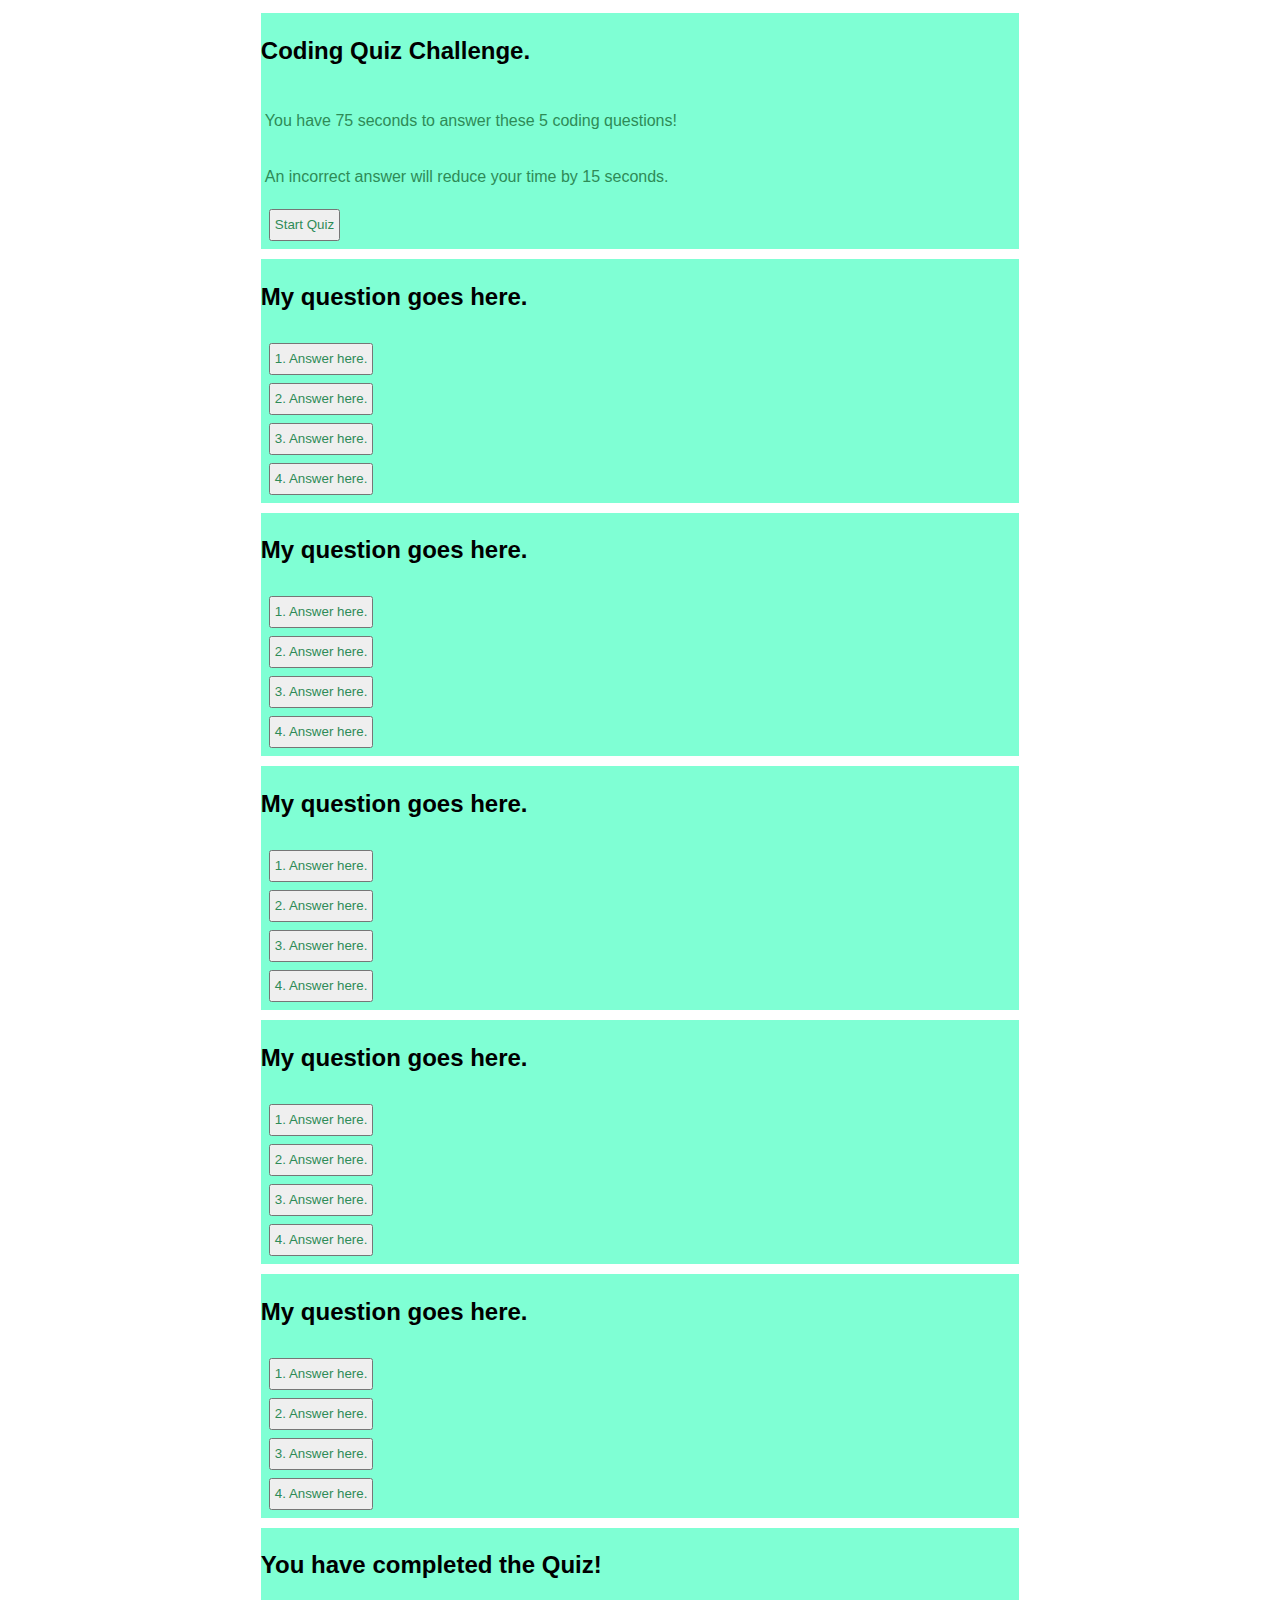
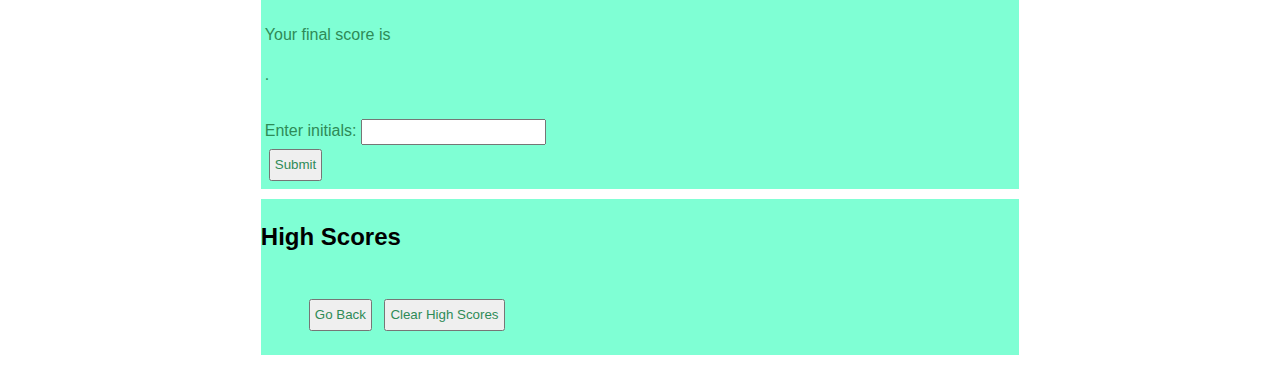
==== index.html @ c6166e39 "added an input field for high score initials and added a place for a high score list to populate" ====
<!DOCTYPE html>
<html lang="en">
<head>
    <meta charset="UTF-8">
    <meta name="viewport" content="width=device-width, initial-scale=1.0">
    <title>Code Quiz</title>
    <link rel="stylesheet" href="style.css">
</head>
<body>
    <header>
        <div id = "high-scores"></div>
        <div id = "timer"></div>
    </header>

    <main>
        <div class = "centering">
            <div class = "question-card" id="starter">
                <h2>Coding Quiz Challenge.</h2>
                <div class = "answers">
                    <p>You have 75 seconds to answer these 5 coding questions! </p>
                    <p>An incorrect answer will reduce your time by 15 seconds.</p>
                    <button id="start">Start Quiz</button>
                </div>
            </div>
        </div>
        <div class = "centering">
            <div class = "question-card" id="question1">
                <h2>My question goes here.</h2>
                <div class = "answers">
                    <button>1. Answer here. </button>
                    <button>2. Answer here. </button>
                    <button>3. Answer here. </button>
                    <button>4. Answer here. </button>
            
                </div>
            </div>
        </div>
        <div class = "centering">
            <div class = "question-card" id="question2">
                <h2>My question goes here.</h2>
                <div class = "answers">
                    <button>1. Answer here. </button>
                    <button>2. Answer here. </button>
                    <button>3. Answer here. </button>
                    <button>4. Answer here. </button>
            
                </div>
            </div>
        </div>
        <div class = "centering">
            <div class = "question-card" id="question3">
                <h2>My question goes here.</h2>
                <div class = "answers">
                    <button>1. Answer here. </button>
                    <button>2. Answer here. </button>
                    <button>3. Answer here. </button>
                    <button>4. Answer here. </button>
            
                </div>
            </div>
        </div>
        <div class = "centering">
            <div class = "question-card" id="question4">
                <h2>My question goes here.</h2>
                <div class = "answers">
                    <button>1. Answer here. </button>
                    <button>2. Answer here. </button>
                    <button>3. Answer here. </button>
                    <button>4. Answer here. </button>
            
                </div>
            </div>
        </div>
        <div class = "centering">
            <div class = "question-card" id="question5">
                <h2>My question goes here.</h2>
                <div class = "answers">
                    <button>1. Answer here. </button>
                    <button>2. Answer here. </button>
                    <button>3. Answer here. </button>
                    <button>4. Answer here. </button>
            
                </div>
            </div>
        </div>
        <div class = "centering">
            <div class = "question-card" id="finished">
                <h2>You have completed the Quiz!</h2>
                <div class = "answers">
                    <p>Your final score is <div id="final-score"></div>. </p>
                    <form>
                        <label>Enter initials:</label>
                        <input type="text" id="initials"/>
                    </form> <button id="submit">Submit</button>
                   
                </div>
            </div>
        </div>
        <div class = "centering">
            <div class = "question-card" id="high-scores">
                <h2>High Scores</h2>
                <div class = "answers">
                    <ul id="high-scores-list">
                    <button >Go Back </button> <button>Clear High Scores</button>
                </div>
            </div>
        </div>


    </main>

<script src="script.js"></script>
</body>
</html>
---- style.css ----
* {
    font-size:16ems;
    line-height: 1.5;
    color:seagreen;
    font-family: 'Exo 2', sans-serif;
}

h2 {
    font-size: 150%;
    color: black;
}

.question-card {
    width: 60%;
    display: flex;
    flex-direction: column;
    justify-content:flex-start;
    background-color:aquamarine;
    margin:5px;
    
}

.answers{
    display:flex;
    flex-direction:column;
    justify-content:flex-start;
    align-items:flex-start;
    padding:2px;
    margin: 2px;
}

.answers button{
    padding:4px;
    margin: 4px;
}
.centering {
    display:flex;
    justify-content:center;
    align-items:center;
}
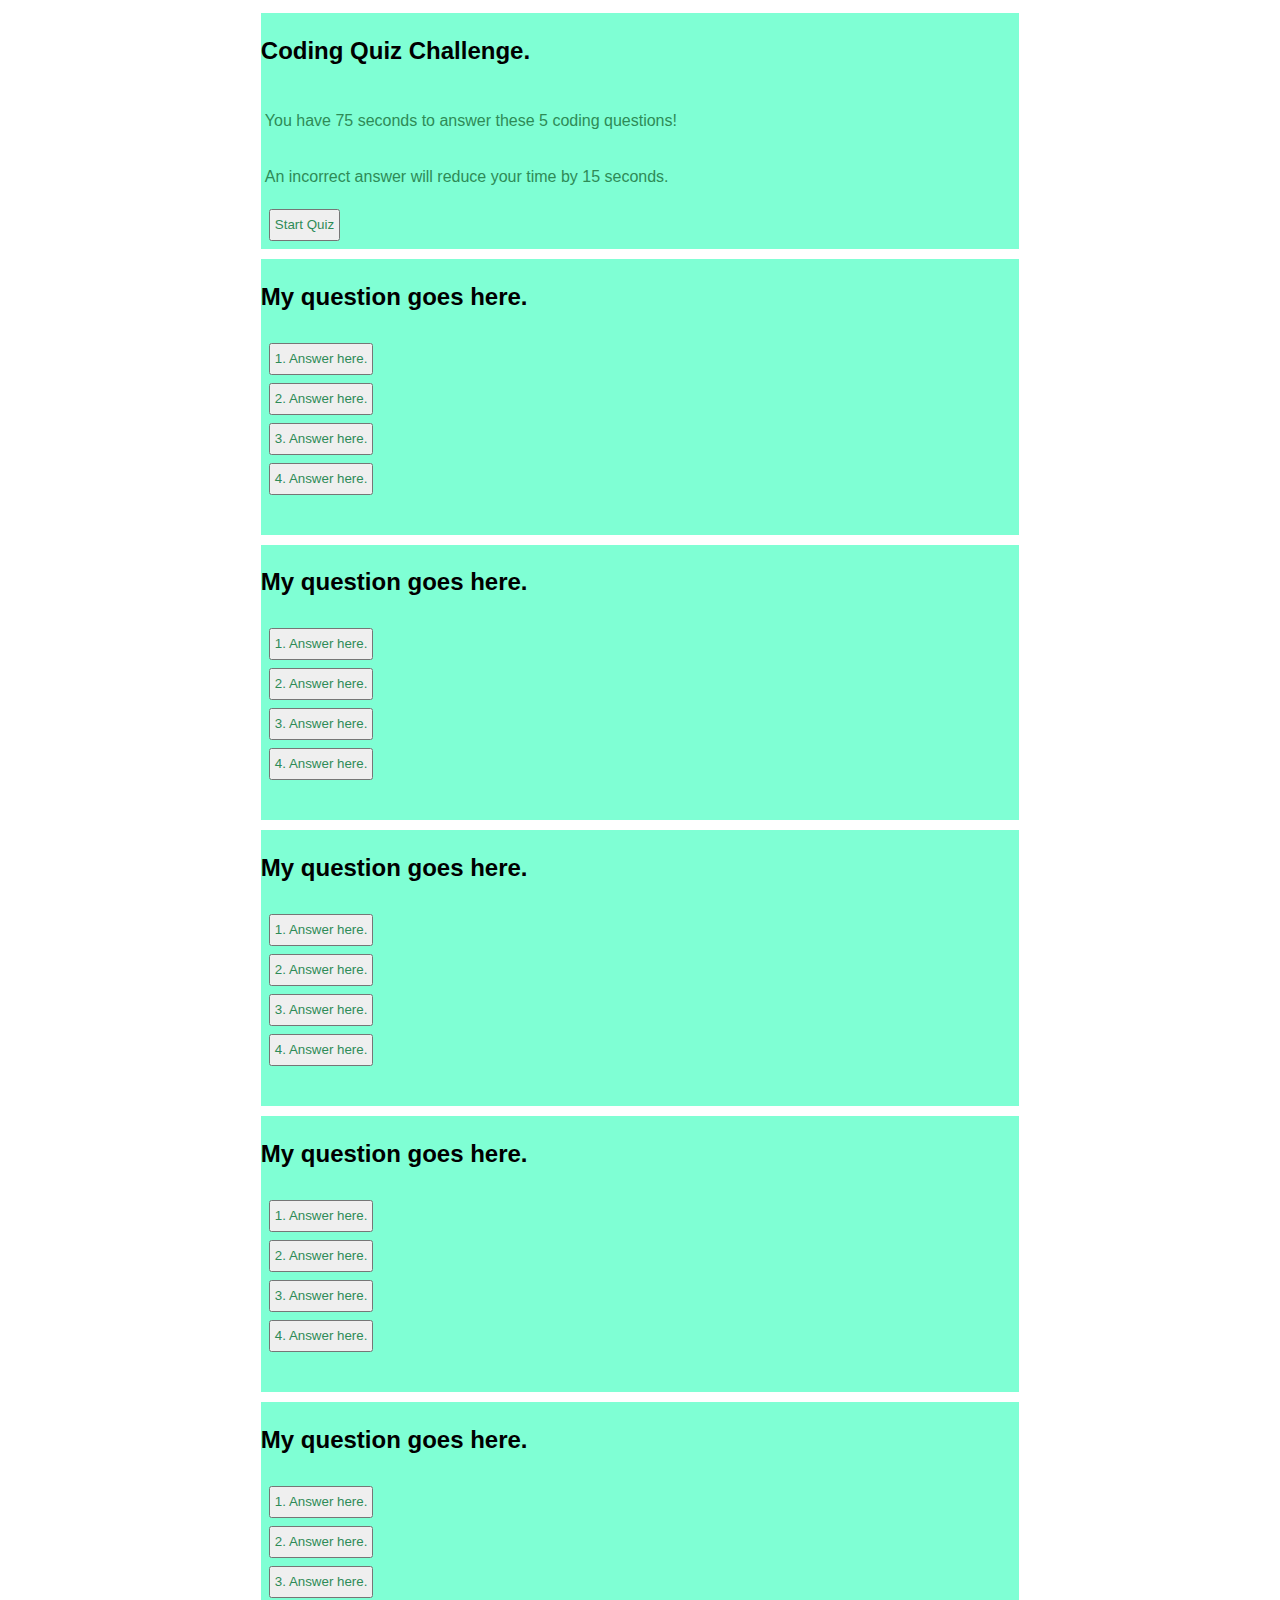
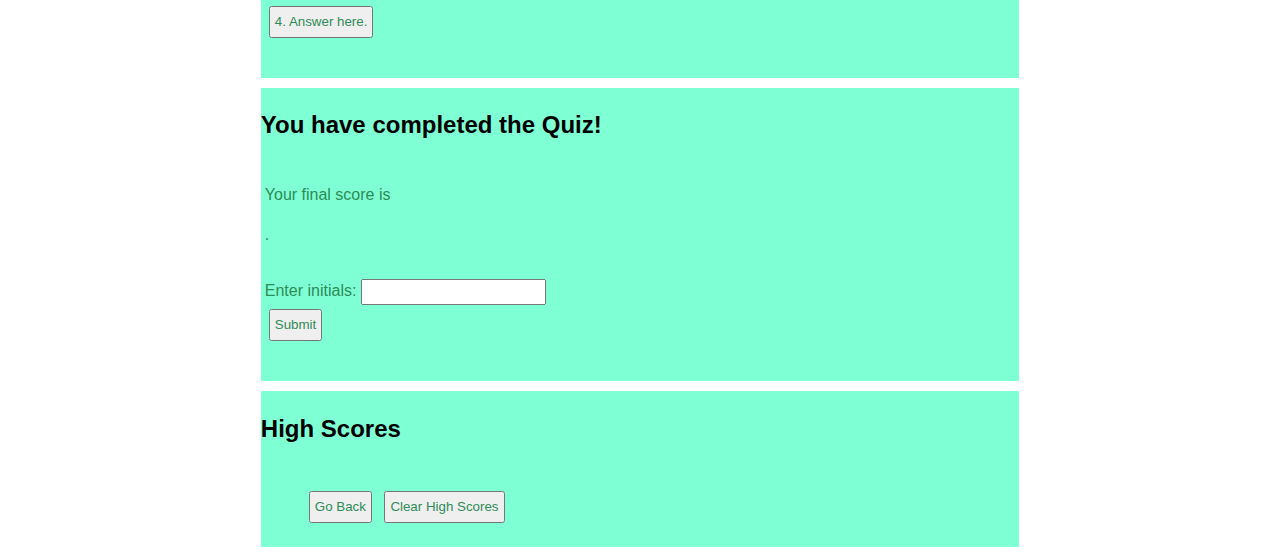
==== commit 900cbeab: "added a space in the html to populate whether the previous question was right or wrong" ====
--- a/index.html
+++ b/index.html
@@ -27,60 +27,60 @@
             <div class = "question-card" id="question1">
                 <h2>My question goes here.</h2>
                 <div class = "answers">
-                    <button>1. Answer here. </button>
-                    <button>2. Answer here. </button>
-                    <button>3. Answer here. </button>
-                    <button>4. Answer here. </button>
-            
+                    <button class = "incorrect">1. Answer here. </button>
+                    <button class = "correct">2. Answer here. </button>
+                    <button class = "incorrect">3. Answer here. </button>
+                    <button class = "incorrect">4. Answer here. </button>
                 </div>
+                <p id="right-wrong"></p>
             </div>
         </div>
         <div class = "centering">
             <div class = "question-card" id="question2">
                 <h2>My question goes here.</h2>
                 <div class = "answers">
-                    <button>1. Answer here. </button>
-                    <button>2. Answer here. </button>
-                    <button>3. Answer here. </button>
-                    <button>4. Answer here. </button>
-            
+                    <button class = "correct">1. Answer here. </button>
+                    <button class = "incorrect">2. Answer here. </button>
+                    <button class = "incorrect">3. Answer here. </button>
+                    <button class = "incorrect">4. Answer here. </button>
                 </div>
+                <p id="right-wrong"></p>
             </div>
         </div>
         <div class = "centering">
             <div class = "question-card" id="question3">
                 <h2>My question goes here.</h2>
                 <div class = "answers">
-                    <button>1. Answer here. </button>
-                    <button>2. Answer here. </button>
-                    <button>3. Answer here. </button>
-                    <button>4. Answer here. </button>
-            
+                    <button class = "incorrect">1. Answer here. </button>
+                    <button class = "incorrect">2. Answer here. </button>
+                    <button class = "correct">3. Answer here. </button>
+                    <button class = "incorrect">4. Answer here. </button>
                 </div>
+                <p id="right-wrong"></p>
             </div>
         </div>
         <div class = "centering">
             <div class = "question-card" id="question4">
                 <h2>My question goes here.</h2>
                 <div class = "answers">
-                    <button>1. Answer here. </button>
-                    <button>2. Answer here. </button>
-                    <button>3. Answer here. </button>
-                    <button>4. Answer here. </button>
-            
+                    <button class = "incorrect">1. Answer here. </button>
+                    <button class = "incorrect">2. Answer here. </button>
+                    <button class = "incorrect">3. Answer here. </button>
+                    <button class = "correct">4. Answer here. </button>
                 </div>
+                <p id="right-wrong"></p>
             </div>
         </div>
         <div class = "centering">
             <div class = "question-card" id="question5">
                 <h2>My question goes here.</h2>
                 <div class = "answers">
-                    <button>1. Answer here. </button>
-                    <button>2. Answer here. </button>
-                    <button>3. Answer here. </button>
-                    <button>4. Answer here. </button>
-            
+                    <button class = "correct">1. Answer here. </button>
+                    <button class = "incorrect">2. Answer here. </button>
+                    <button class = "incorrect">3. Answer here. </button>
+                    <button class = "incorrect">4. Answer here. </button>
                 </div>
+                <p id="right-wrong"></p>
             </div>
         </div>
         <div class = "centering">
@@ -92,8 +92,8 @@
                         <label>Enter initials:</label>
                         <input type="text" id="initials"/>
                     </form> <button id="submit">Submit</button>
-                   
                 </div>
+                <p id="right-wrong"></p>
             </div>
         </div>
         <div class = "centering">
@@ -101,12 +101,10 @@
                 <h2>High Scores</h2>
                 <div class = "answers">
                     <ul id="high-scores-list">
-                    <button >Go Back </button> <button>Clear High Scores</button>
+                    <button id ="go-back">Go Back </button> <button id ="clear-high-scores">Clear High Scores</button>
                 </div>
             </div>
         </div>
-
-
     </main>
 
 <script src="script.js"></script>
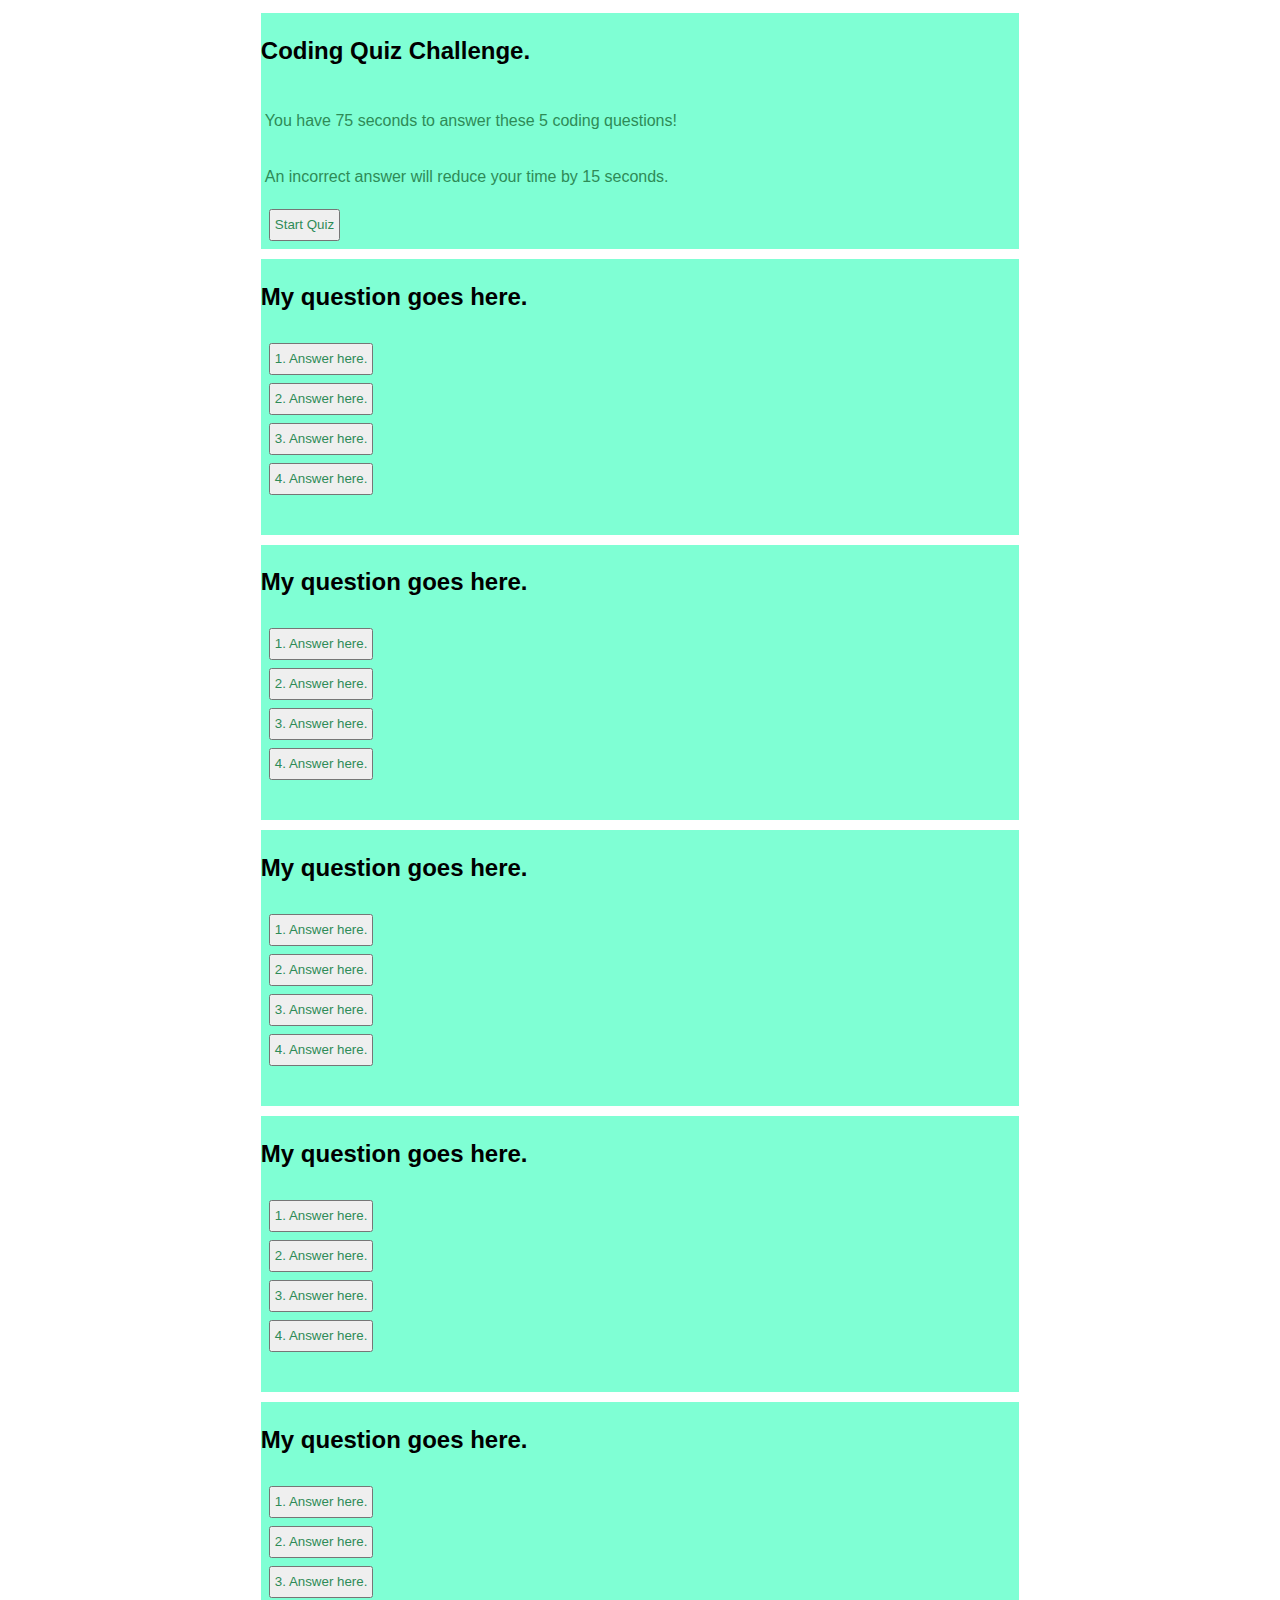
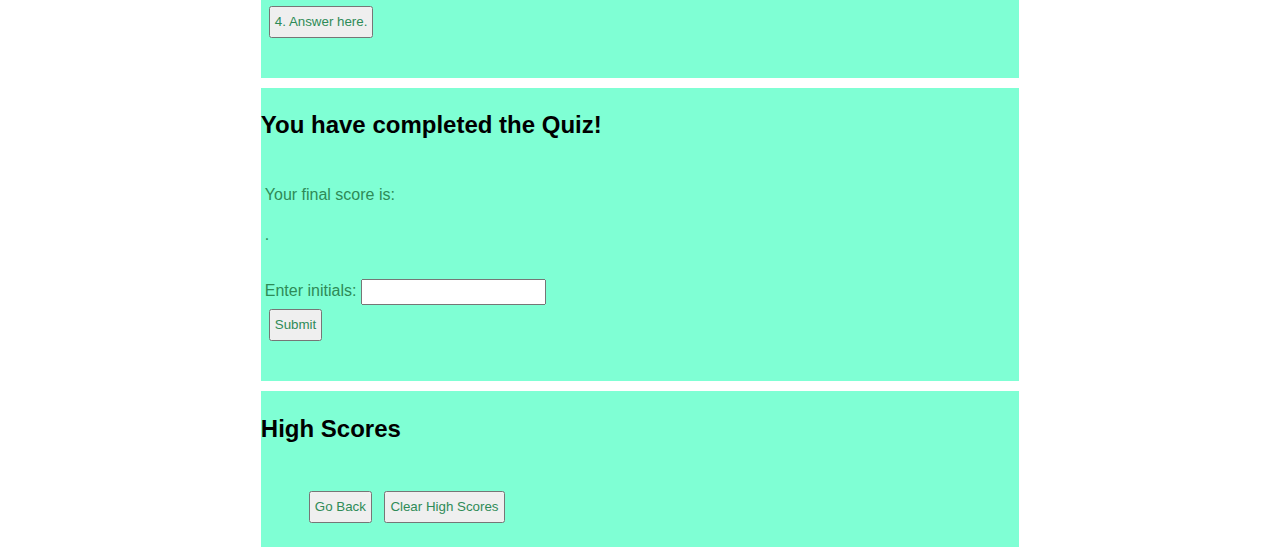
==== commit 2096a694: "wrote timer function" ====
--- a/index.html
+++ b/index.html
@@ -32,7 +32,7 @@
                     <button class = "incorrect">3. Answer here. </button>
                     <button class = "incorrect">4. Answer here. </button>
                 </div>
-                <p id="right-wrong"></p>
+                <ul class="right-wrong"></ul>
             </div>
         </div>
         <div class = "centering">
@@ -44,7 +44,7 @@
                     <button class = "incorrect">3. Answer here. </button>
                     <button class = "incorrect">4. Answer here. </button>
                 </div>
-                <p id="right-wrong"></p>
+                <ul class="right-wrong"></ul>
             </div>
         </div>
         <div class = "centering">
@@ -56,7 +56,7 @@
                     <button class = "correct">3. Answer here. </button>
                     <button class = "incorrect">4. Answer here. </button>
                 </div>
-                <p id="right-wrong"></p>
+                <ul class="right-wrong"></ul>
             </div>
         </div>
         <div class = "centering">
@@ -68,7 +68,7 @@
                     <button class = "incorrect">3. Answer here. </button>
                     <button class = "correct">4. Answer here. </button>
                 </div>
-                <p id="right-wrong"></p>
+                <ul class="right-wrong"></ul>
             </div>
         </div>
         <div class = "centering">
@@ -80,20 +80,20 @@
                     <button class = "incorrect">3. Answer here. </button>
                     <button class = "incorrect">4. Answer here. </button>
                 </div>
-                <p id="right-wrong"></p>
+                <ul class="right-wrong"></ul>
             </div>
         </div>
         <div class = "centering">
             <div class = "question-card" id="finished">
                 <h2>You have completed the Quiz!</h2>
                 <div class = "answers">
-                    <p>Your final score is <div id="final-score"></div>. </p>
+                    <p>Your final score is: <div id="final-score"></div>. </p>
                     <form>
                         <label>Enter initials:</label>
                         <input type="text" id="initials"/>
                     </form> <button id="submit">Submit</button>
                 </div>
-                <p id="right-wrong"></p>
+                <ul class="right-wrong"></ul>
             </div>
         </div>
         <div class = "centering">
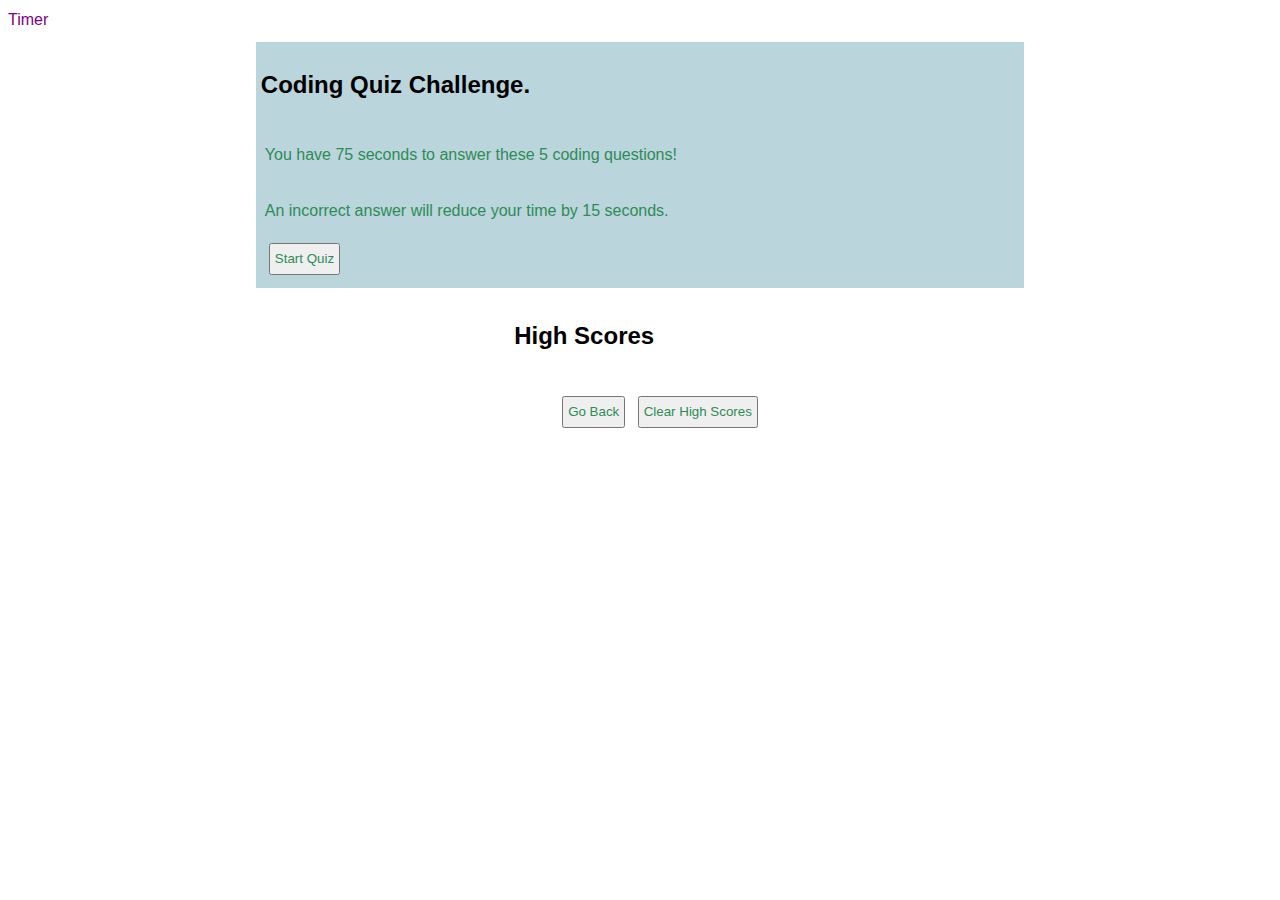
==== commit 43a9b3fd: "Fixed storage and made high scores table work" ====
--- a/index.html
+++ b/index.html
@@ -9,14 +9,14 @@
 <body>
     <header>
         <div id = "high-scores"></div>
-        <div id = "timer"></div>
+        <div id = "timer">Timer</div>
     </header>
 
     <main>
         <div class = "centering">
             <div class = "question-card" id="starter">
                 <h2>Coding Quiz Challenge.</h2>
-                <div class = "answers">
+                <div class = "content">
                     <p>You have 75 seconds to answer these 5 coding questions! </p>
                     <p>An incorrect answer will reduce your time by 15 seconds.</p>
                     <button id="start">Start Quiz</button>
@@ -24,71 +24,16 @@
             </div>
         </div>
         <div class = "centering">
-            <div class = "question-card" id="question1">
-                <h2>My question goes here.</h2>
-                <div class = "answers">
-                    <button class = "incorrect">1. Answer here. </button>
-                    <button class = "correct">2. Answer here. </button>
-                    <button class = "incorrect">3. Answer here. </button>
-                    <button class = "incorrect">4. Answer here. </button>
-                </div>
-                <ul class="right-wrong"></ul>
-            </div>
-        </div>
-        <div class = "centering">
-            <div class = "question-card" id="question2">
-                <h2>My question goes here.</h2>
-                <div class = "answers">
-                    <button class = "correct">1. Answer here. </button>
-                    <button class = "incorrect">2. Answer here. </button>
-                    <button class = "incorrect">3. Answer here. </button>
-                    <button class = "incorrect">4. Answer here. </button>
-                </div>
-                <ul class="right-wrong"></ul>
-            </div>
-        </div>
-        <div class = "centering">
-            <div class = "question-card" id="question3">
-                <h2>My question goes here.</h2>
-                <div class = "answers">
-                    <button class = "incorrect">1. Answer here. </button>
-                    <button class = "incorrect">2. Answer here. </button>
-                    <button class = "correct">3. Answer here. </button>
-                    <button class = "incorrect">4. Answer here. </button>
-                </div>
-                <ul class="right-wrong"></ul>
-            </div>
-        </div>
-        <div class = "centering">
-            <div class = "question-card" id="question4">
-                <h2>My question goes here.</h2>
-                <div class = "answers">
-                    <button class = "incorrect">1. Answer here. </button>
-                    <button class = "incorrect">2. Answer here. </button>
-                    <button class = "incorrect">3. Answer here. </button>
-                    <button class = "correct">4. Answer here. </button>
-                </div>
-                <ul class="right-wrong"></ul>
-            </div>
-        </div>
-        <div class = "centering">
-            <div class = "question-card" id="question5">
-                <h2>My question goes here.</h2>
-                <div class = "answers">
-                    <button class = "correct">1. Answer here. </button>
-                    <button class = "incorrect">2. Answer here. </button>
-                    <button class = "incorrect">3. Answer here. </button>
-                    <button class = "incorrect">4. Answer here. </button>
-                </div>
-                <ul class="right-wrong"></ul>
+            <div id="container">
+<!-- Javascript to update questions to here. -->
             </div>
         </div>
         <div class = "centering">
             <div class = "question-card" id="finished">
                 <h2>You have completed the Quiz!</h2>
-                <div class = "answers">
+                <div class = "content">
                     <p>Your final score is: <div id="final-score"></div>. </p>
-                    <form>
+                    <form id="initials">
                         <label>Enter initials:</label>
                         <input type="text" id="initials"/>
                     </form> <button id="submit">Submit</button>
@@ -99,14 +44,13 @@
         <div class = "centering">
             <div class = "question-card" id="high-scores">
                 <h2>High Scores</h2>
-                <div class = "answers">
+                <div class = "content">
                     <ul id="high-scores-list">
                     <button id ="go-back">Go Back </button> <button id ="clear-high-scores">Clear High Scores</button>
                 </div>
             </div>
         </div>
     </main>
-
 <script src="script.js"></script>
 </body>
 </html>--- a/style.css
+++ b/style.css
@@ -10,17 +10,25 @@
     color: black;
 }
 
-.question-card {
+/* display property to hide parts of the page, dynamically changed by Javascript */
+#starter {
+    display:flex;
+}
+#question-card, #finished, #high-scores-card {
+    display:none; 
+    /* switch back to display:none after testing */
+}
+
+#question-card, #starter, #finished, #high-scores-card {
     width: 60%;
-    display: flex;
     flex-direction: column;
     justify-content:flex-start;
-    background-color:aquamarine;
-    margin:5px;
-    
+    background-color:rgb(186, 213, 219);
+    margin:10px;
+    padding:5px;
 }
 
-.answers{
+.content {
     display:flex;
     flex-direction:column;
     justify-content:flex-start;
@@ -29,7 +37,7 @@
     margin: 2px;
 }
 
-.answers button{
+.content button{
     padding:4px;
     margin: 4px;
 }
@@ -37,4 +45,6 @@
     display:flex;
     justify-content:center;
     align-items:center;
-}+}
+
+
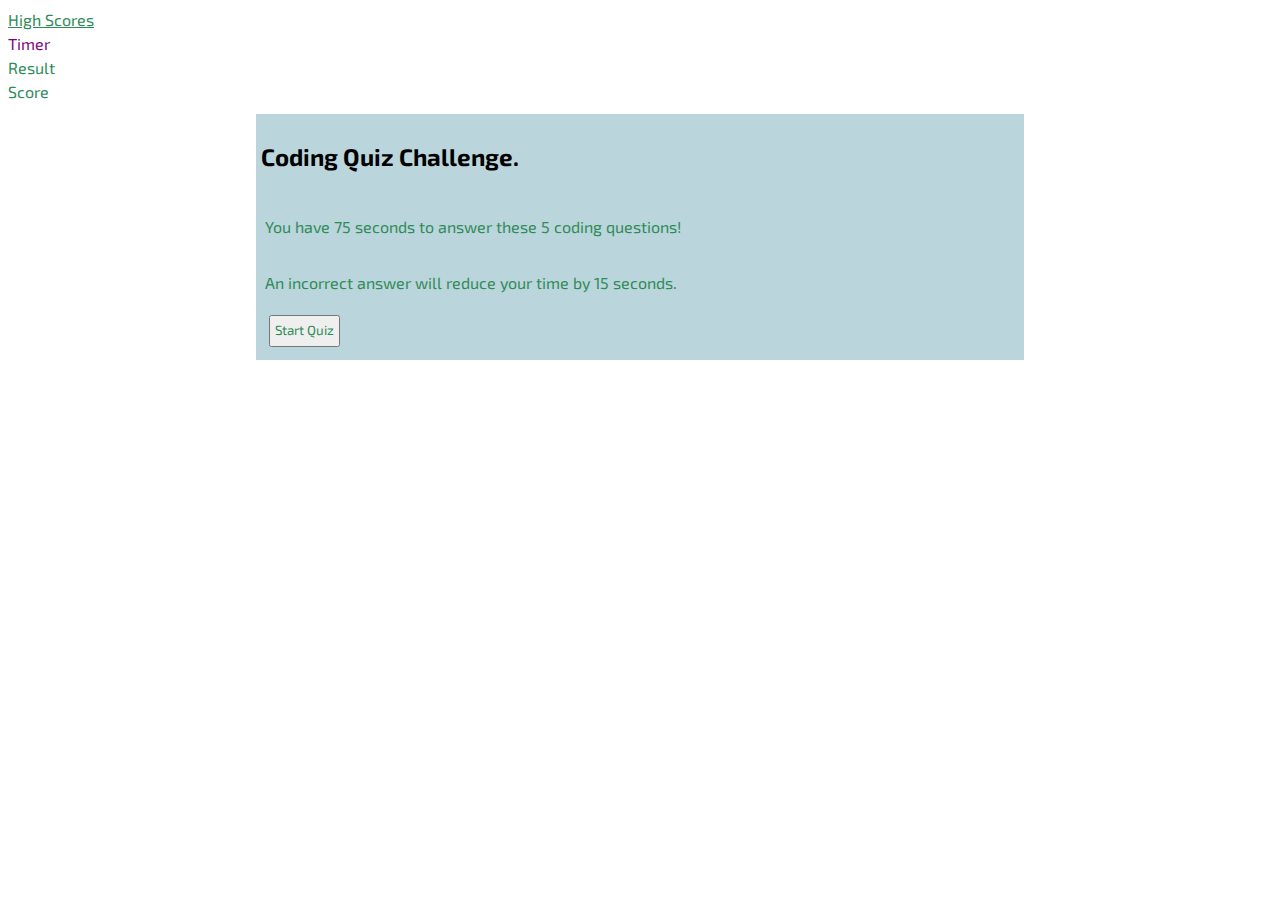
==== commit 7f676045: "updated the readme and cleaned up unnecessary comments and unclear comments" ====
--- a/index.html
+++ b/index.html
@@ -5,16 +5,22 @@
     <meta name="viewport" content="width=device-width, initial-scale=1.0">
     <title>Code Quiz</title>
     <link rel="stylesheet" href="style.css">
+    <link rel="preconnect" href="https://fonts.googleapis.com" />
+    <link rel="preconnect" href="https://fonts.gstatic.com" crossorigin />
+    <link
+      href="https://fonts.googleapis.com/css2?family=Exo+2&display=swap"
+      rel="stylesheet"/>
 </head>
 <body>
     <header>
-        <div id = "high-scores"></div>
+        <div id = "high-scores-link"><a href="#high-scores">High Scores</a></div>
         <div id = "timer">Timer</div>
+        <div id = "right-wrong">Result</div>
+        <div id = "score">Score</div>
     </header>
-
     <main>
         <div class = "centering">
-            <div class = "question-card" id="starter">
+            <div id="starter">
                 <h2>Coding Quiz Challenge.</h2>
                 <div class = "content">
                     <p>You have 75 seconds to answer these 5 coding questions! </p>
@@ -24,29 +30,34 @@
             </div>
         </div>
         <div class = "centering">
-            <div id="container">
-<!-- Javascript to update questions to here. -->
+            <div id = "question-card">
+                <h2 id="question-here">My question goes here.</h2>
+                <div class = "content" id="answer-container">
+                    <button id="choice-1">1. Answer here. </button>
+                    <button id="choice-2">2. Answer here. </button>
+                    <button id="choice-3">3. Answer here. </button>
+                    <button id="choice-4">4. Answer here. </button>
+                </div>
             </div>
         </div>
         <div class = "centering">
-            <div class = "question-card" id="finished">
+            <div id="finished">
                 <h2>You have completed the Quiz!</h2>
                 <div class = "content">
-                    <p>Your final score is: <div id="final-score"></div>. </p>
-                    <form id="initials">
-                        <label>Enter initials:</label>
-                        <input type="text" id="initials"/>
-                    </form> <button id="submit">Submit</button>
+                    <p>Great Job! Post your initials to the High Scores Page </p>
+                    <form>
+                        Enter initials:<input type="text" id="initials"/>
+                     <button id="submit">Submit</button>
+                    </form>
                 </div>
-                <ul class="right-wrong"></ul>
             </div>
         </div>
         <div class = "centering">
-            <div class = "question-card" id="high-scores">
+            <div id="high-scores-card">
                 <h2>High Scores</h2>
                 <div class = "content">
-                    <ul id="high-scores-list">
-                    <button id ="go-back">Go Back </button> <button id ="clear-high-scores">Clear High Scores</button>
+                    <ul id="high-scores-list"></ul>
+                    <button id ="go-back">Go Back</button> <button id ="clear-high-scores">Clear High Scores</button>
                 </div>
             </div>
         </div>
